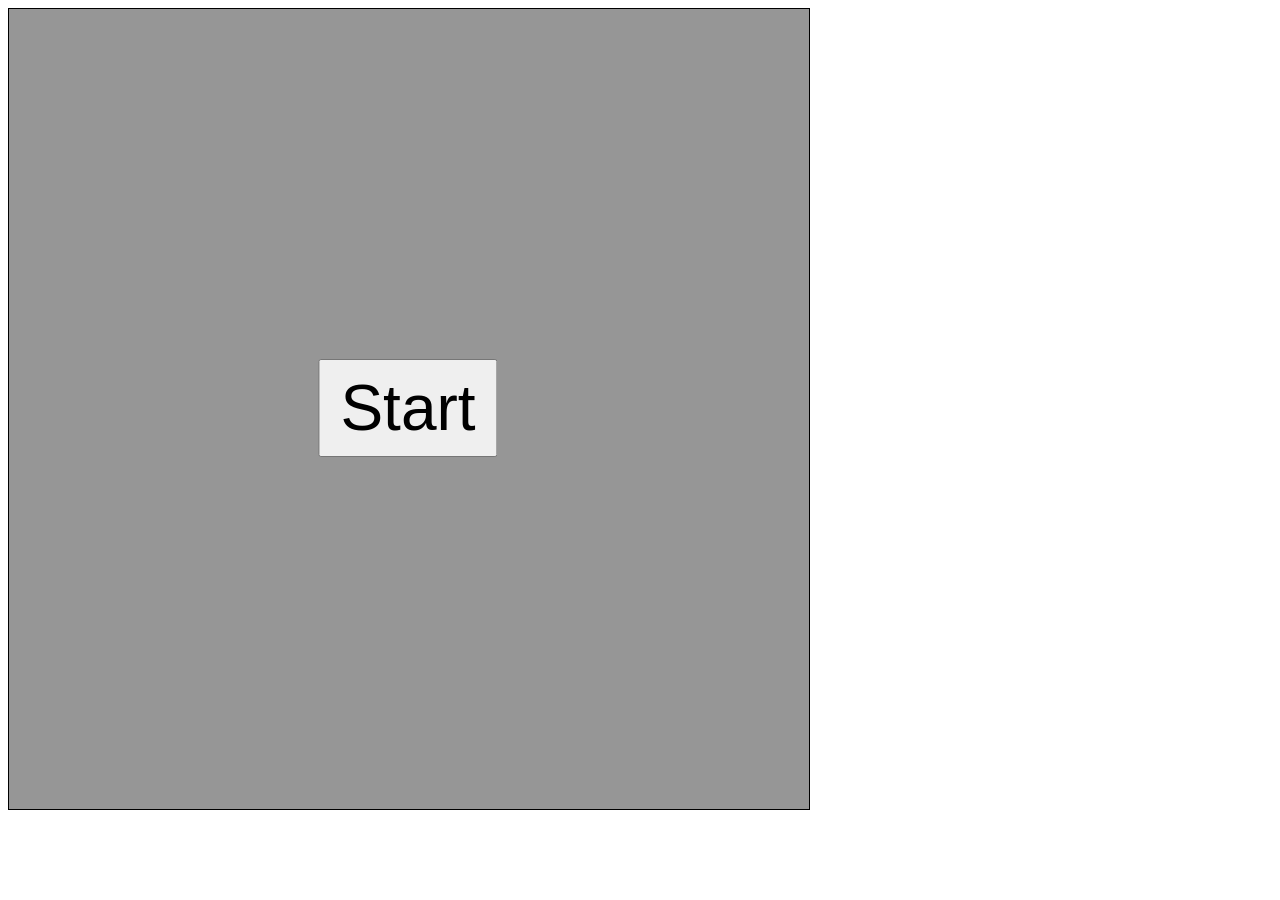
==== index.html @ ee8d1d65 "first commit" ====
<!DOCTYPE html>
<head>
    <title>My Website Homepage</title>
    <style>
        body {
            background-color: white;
        }
        #canvasContainer {
            position: relative;
            width: 300px;
            height: 300px;
        }

        #myCanvas {
            display: block;
        }
    </style>
</head>

<div id="canvasContainer">
    <canvas id="myCanvas"
        width="600"
        height="600"
        style="border:1px solid black; background-color: #969696;">
    </canvas>
</div>



<script>

const shape_folder = "shapes_updated/";
const image_folders = ["circle", "cog", "crescent", "horizontal", 
                        "square", "triangle", "vertical_rectangle", "x"];
const colors = ["black", "blue", "cyan", "green", "magenta", 
                "orange", "red", "white", "yellow"];

//create canvas object
const canvas = document.getElementById("myCanvas");
let canvas_size = Math.min(window.innerHeight, window.innerWidth) - 20
canvas_size = Math.min(canvas_size, window.innerHeight - 100)
canvas.width = canvas_size;
canvas.height = canvas_size;
const ctx = canvas.getContext("2d");

let img_size = 0.15 * canvas_size;

//pauses for specified ms
function sleep(ms) {
    return new Promise(resolve => setTimeout(resolve, ms));
}

//shape object
class Shape_obj{
    /**
     * @param {[float, float]} position
     * @param {string} shape
     * @param {string} color
     */
    constructor(position, shape, color){
        this.position = position;
        this.shape = shape;
        this.color = color;
    }

    set_position(pos) {
        this.position = pos
    }
    set_shape(shape){
        this.shape = shape
    }
    set_color(color){
        this.color = color
    }

    get_src() {
        return `${shape_folder}${this.shape}/${this.shape}_${this.color}.png`;
    }

    draw(ctx, size) {
        const img = new Image();
        img.src = this.get_src();
        img.onload = () => {
            ctx.drawImage(img, this.position[0], this.position[1], size, size)
        }
    }

    create_button(size, onClick) {
        const container = document.getElementById("canvasContainer");

        const button = document.createElement("button");
        button.style.position = "absolute";
        button.style.border = "none";
        button.style.background = "none";
        button.style.padding = "0";
        button.style.cursor = "pointer";
        button.style.left = this.position[0] + "px";
        button.style.top = this.position[1] + "px";

        const img = document.createElement("img");
        img.src = this.get_src();
        img.width = size;
        img.height = size;

        button.appendChild(img);

        button.addEventListener("click", () => {
            onClick(this);
        });

        container.appendChild(button);

        button.classList.add("shape-button");

        return button;
    }

    move(dx, dy) {
        this.position[0] += dx;
        this.position[1] += dy;
    }

} 

class Round{
    /**
     * @param {[Shape_obj]} shapes
     * @param {[string]} remaining_shapes
     * @param {[string]} remaining_colors
     * @param {boolean} drawn
     * @param {boolean} drawn_as_button
     * @var {Shape_obj} shape_changed
     * @var {Boolean} correct
     */
    constructor(shapes, remaining_shapes, remaining_colors, drawn=false, drawn_as_button=false) {
        this.shapes = shapes;
        this.remaining_shapes = remaining_shapes;
        this.remaining_colors = remaining_colors;
        this.drawn = drawn;
        this.drawn_as_button = drawn_as_button;
        this.shape_changed;
        this.correct;
    }

    change_one_shape(s){
        this.shapes[s].set_shape(this.remaining_shapes[Math.floor(Math.random()*this.remaining_shapes.length)])
        this.shape_changed = this.shapes[s]
        console.log("shape", s)
    }
    change_one_color(s){
        this.shapes[s].set_color(this.remaining_colors[Math.floor(Math.random()*this.remaining_colors.length)])
        this.shape_changed = this.shapes[s]
        console.log("color", s)
    }

    draw_images(){
        for (let i = 0; i < this.shapes.length; i++){
            this.shapes[i].draw(ctx, img_size)
        }
        this.drawn = true;
    }
    display_buttons(click_event){
        for (let i = 0; i < this.shapes.length; i++){
            this.shapes[i].create_button(img_size, click_event);
        }
        this.drawn_as_button = true;
    }
    clear_drawings(){
        ctx.clearRect(0, 0, canvas.width, canvas.height);
        this.drawn = false;
    }
    clear_buttons(){
        document.querySelectorAll(".shape-button").forEach(button => {
            button.remove();
        });
        this.drawn_as_button = false;
    }
}

class Game{
    /**
     * @param {[Round]} rounds
     * @param {Integer} current_round
     * @param {Integer} num_correct
     * @param {Integer} num_wrong
     */
    constructor(rounds, current_round, num_correct, num_wrong){
        this.rounds = rounds;
        this.current_round = current_round;
        this.num_correct = num_correct;
        this.num_wrong = num_wrong;
    }

    generate_shapes(num) {
        //used to track the location of shapes and make sure shapes do not overlap
        let images = [];
        let temp_image_folders = [...image_folders];
        let temp_colors = [...colors];
        
        for (let i = 0; i < num; i++){
            //create image variable
            let image = new Shape_obj();

            //randomly chooses an image to use
            let s_item = Math.floor(Math.random() * temp_image_folders.length);
            image.shape = temp_image_folders.splice(s_item, 1)[0];
            //randomly chooses a color
            let c_item = Math.floor(Math.random() * temp_colors.length);
            image.color = temp_colors.splice(c_item, 1)[0];
            

            //places it randomly on the canvas
            let x;
            let y;
            let rerandomize = true
            do{
                rerandomize = false
                x = Math.random() * (canvas_size - img_size);
                y = Math.random() * (canvas_size - img_size);
                //If the shape is too close to another, it will relocate it
                for (let j = 0; j < images.length; j++){
                    if (distance([x, y], images[j].position) < distance([0, 0], [img_size, img_size])){
                        rerandomize = true
                    }
                }
            } while (rerandomize)

            image.position = [x, y];

            console.log(image);

            //add shape to array
            images.push(image)
        }
        console.log(images)            

        let new_round = new Round(images, temp_image_folders, temp_colors)

        return new_round
    }   

    new_round(num_shapes){
        this.rounds.push(this.generate_shapes(num_shapes))
    }

    async button_functionality(clicked_shape){
        if (clicked_shape === this.rounds[this.current_round].shape_changed) {
            this.rounds[this.current_round].correct = true;
            this.num_correct++;
        } else {
            this.rounds[this.current_round].correct = false;
            this.num_wrong++;
        }
        this.rounds[this.current_round].clear_buttons();
        console.log("Round: ", this.current_round);
        console.log("Correct: ", this.num_correct);
        console.log("Wrong: ", this.num_wrong);
        this.new_round(5);
        this.current_round++;
        await sleep(2000);
        this.start_round();
    }

    async start_round(){
        this.rounds[this.current_round].draw_images();
        await sleep(300)
        this.rounds[this.current_round].clear_drawings();
        await sleep(1000)

        let s = Math.floor(Math.random()*5);
        if (Math.random() > 0.5) {
            this.rounds[this.current_round].change_one_shape(s)
        }
        else {
            this.rounds[this.current_round].change_one_color(s)
        }

        this.rounds[this.current_round].display_buttons((clicked_shape) => 
            this.button_functionality(clicked_shape))

        return 0;
    }

}

function setup() {
    

    const container = document.getElementById("canvasContainer");
    container.style.width = canvas_size + "px";
    container.style.height = canvas_size + "px";
    console.log(container.height)
    const btn = document.createElement("button");
    btn.style.position = "absolute";
    btn.style.top = "50%";
    btn.style.left = "50%";
    btn.style.transform = "translate(-50%, -50%)";
    btn.style.padding = "10px 20px";
    btn.style.zIndex = "10";
    btn.style.fontSize = "64px";
    btn.innerText = "Start"
    btn.addEventListener('click', () => {
        start_game();
        btn.remove();
    });

    container.appendChild(btn);
}

function distance(pos1, pos2) {
    return Math.sqrt(Math.pow(pos1[0] - pos2[0], 2) + Math.pow(pos1[1] - pos2[1], 2))
}

function start_game() {
    num = 5;
    game = new Game([], 0, 0, 0);
    document.body.appendChild(createSlider(0.08, 0.2, 0.15, 0.002, 0, 
        (value) => {
            img_size = canvas_size * value
            if (game.rounds[game.current_round].drawn == true){
                game.rounds[game.current_round].clear_drawings()
                game.rounds[game.current_round].draw_images()
            }
            if (game.rounds[game.current_round].drawn_as_button == true){
                game.rounds[game.current_round].clear_buttons()
                game.rounds[game.current_round].display_buttons((clicked_shape) => 
                    game.button_functionality(clicked_shape))
            }

        }, "Shape Size")
    );
    game.new_round(num)
    game.start_round()

}

function createSlider(min, max, start, step, num, func, labelText){
    const container = document.createElement("div");
    container.style.display = "flex";
    container.style.alignItems = "center";
    container.style.gap = "8px";

    const label = document.createElement("label");
    label.textContent = labelText;

    const slider = document.createElement("input");

    slider.type = "range";
    slider.min = String(min);
    slider.max = String(max);
    slider.step = String(step);
    slider.value = String(start);


    slider.addEventListener("input", () => {
        func(Number(slider.value));
    });

    container.style.position = "absolute"
    container.style.left = "10px"
    container.style.bottom = 10 + 20 * num + "px"
    container.style.zIndex = "10"
    container.style.width = canvas_size + "px";

    slider.style.flex = "1";
    slider.style.minWidth = "0";

    container.appendChild(label);
    container.appendChild(slider);

    return container;

}

setup()

</script>

</html>
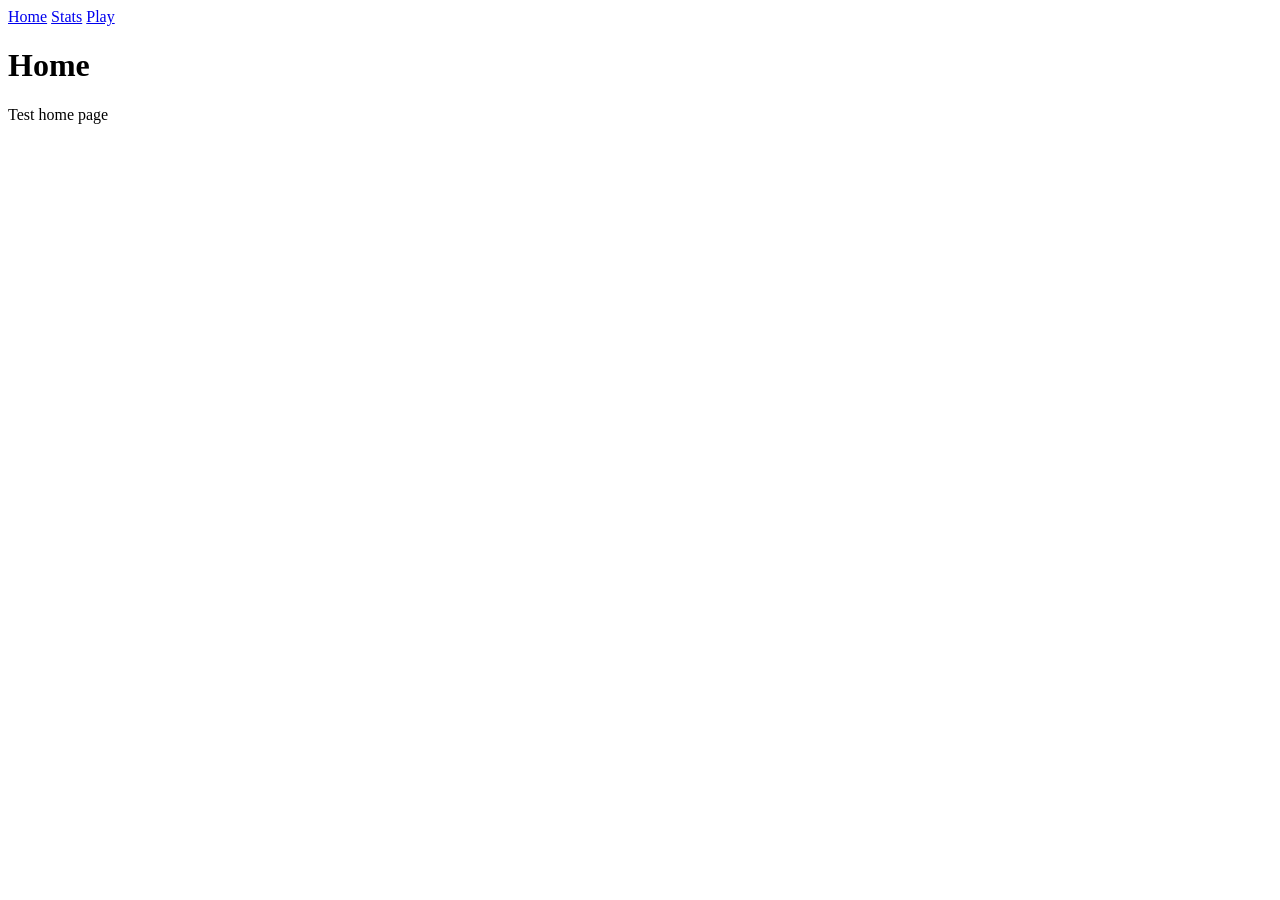
==== commit 17118408: "removed dupilate play script on home page" ====
--- a/index.html
+++ b/index.html
@@ -1,379 +1,28 @@
 <!DOCTYPE html>
 <head>
-    <title>My Website Homepage</title>
+    <title>Home</title>
     <style>
         body {
             background-color: white;
         }
-        #canvasContainer {
-            position: relative;
-            width: 300px;
-            height: 300px;
-        }
-
-        #myCanvas {
-            display: block;
-        }
     </style>
 </head>
 
-<div id="canvasContainer">
-    <canvas id="myCanvas"
-        width="600"
-        height="600"
-        style="border:1px solid black; background-color: #969696;">
-    </canvas>
-</div>
+<body>
+
+<div id="header"></div>
+
+<script>
+    fetch("header.html")
+        .then(response => response.text())
+        .then(data => {
+            document.getElementById("header").innerHTML = data;
+        });
+</script>
+
+    <h1>Home</h1>
+    <p>Test home page</p>
 
 
-
-<script>
-
-const shape_folder = "shapes_updated/";
-const image_folders = ["circle", "cog", "crescent", "horizontal", 
-                        "square", "triangle", "vertical_rectangle", "x"];
-const colors = ["black", "blue", "cyan", "green", "magenta", 
-                "orange", "red", "white", "yellow"];
-
-//create canvas object
-const canvas = document.getElementById("myCanvas");
-let canvas_size = Math.min(window.innerHeight, window.innerWidth) - 20
-canvas_size = Math.min(canvas_size, window.innerHeight - 100)
-canvas.width = canvas_size;
-canvas.height = canvas_size;
-const ctx = canvas.getContext("2d");
-
-let img_size = 0.15 * canvas_size;
-
-//pauses for specified ms
-function sleep(ms) {
-    return new Promise(resolve => setTimeout(resolve, ms));
-}
-
-//shape object
-class Shape_obj{
-    /**
-     * @param {[float, float]} position
-     * @param {string} shape
-     * @param {string} color
-     */
-    constructor(position, shape, color){
-        this.position = position;
-        this.shape = shape;
-        this.color = color;
-    }
-
-    set_position(pos) {
-        this.position = pos
-    }
-    set_shape(shape){
-        this.shape = shape
-    }
-    set_color(color){
-        this.color = color
-    }
-
-    get_src() {
-        return `${shape_folder}${this.shape}/${this.shape}_${this.color}.png`;
-    }
-
-    draw(ctx, size) {
-        const img = new Image();
-        img.src = this.get_src();
-        img.onload = () => {
-            ctx.drawImage(img, this.position[0], this.position[1], size, size)
-        }
-    }
-
-    create_button(size, onClick) {
-        const container = document.getElementById("canvasContainer");
-
-        const button = document.createElement("button");
-        button.style.position = "absolute";
-        button.style.border = "none";
-        button.style.background = "none";
-        button.style.padding = "0";
-        button.style.cursor = "pointer";
-        button.style.left = this.position[0] + "px";
-        button.style.top = this.position[1] + "px";
-
-        const img = document.createElement("img");
-        img.src = this.get_src();
-        img.width = size;
-        img.height = size;
-
-        button.appendChild(img);
-
-        button.addEventListener("click", () => {
-            onClick(this);
-        });
-
-        container.appendChild(button);
-
-        button.classList.add("shape-button");
-
-        return button;
-    }
-
-    move(dx, dy) {
-        this.position[0] += dx;
-        this.position[1] += dy;
-    }
-
-} 
-
-class Round{
-    /**
-     * @param {[Shape_obj]} shapes
-     * @param {[string]} remaining_shapes
-     * @param {[string]} remaining_colors
-     * @param {boolean} drawn
-     * @param {boolean} drawn_as_button
-     * @var {Shape_obj} shape_changed
-     * @var {Boolean} correct
-     */
-    constructor(shapes, remaining_shapes, remaining_colors, drawn=false, drawn_as_button=false) {
-        this.shapes = shapes;
-        this.remaining_shapes = remaining_shapes;
-        this.remaining_colors = remaining_colors;
-        this.drawn = drawn;
-        this.drawn_as_button = drawn_as_button;
-        this.shape_changed;
-        this.correct;
-    }
-
-    change_one_shape(s){
-        this.shapes[s].set_shape(this.remaining_shapes[Math.floor(Math.random()*this.remaining_shapes.length)])
-        this.shape_changed = this.shapes[s]
-        console.log("shape", s)
-    }
-    change_one_color(s){
-        this.shapes[s].set_color(this.remaining_colors[Math.floor(Math.random()*this.remaining_colors.length)])
-        this.shape_changed = this.shapes[s]
-        console.log("color", s)
-    }
-
-    draw_images(){
-        for (let i = 0; i < this.shapes.length; i++){
-            this.shapes[i].draw(ctx, img_size)
-        }
-        this.drawn = true;
-    }
-    display_buttons(click_event){
-        for (let i = 0; i < this.shapes.length; i++){
-            this.shapes[i].create_button(img_size, click_event);
-        }
-        this.drawn_as_button = true;
-    }
-    clear_drawings(){
-        ctx.clearRect(0, 0, canvas.width, canvas.height);
-        this.drawn = false;
-    }
-    clear_buttons(){
-        document.querySelectorAll(".shape-button").forEach(button => {
-            button.remove();
-        });
-        this.drawn_as_button = false;
-    }
-}
-
-class Game{
-    /**
-     * @param {[Round]} rounds
-     * @param {Integer} current_round
-     * @param {Integer} num_correct
-     * @param {Integer} num_wrong
-     */
-    constructor(rounds, current_round, num_correct, num_wrong){
-        this.rounds = rounds;
-        this.current_round = current_round;
-        this.num_correct = num_correct;
-        this.num_wrong = num_wrong;
-    }
-
-    generate_shapes(num) {
-        //used to track the location of shapes and make sure shapes do not overlap
-        let images = [];
-        let temp_image_folders = [...image_folders];
-        let temp_colors = [...colors];
-        
-        for (let i = 0; i < num; i++){
-            //create image variable
-            let image = new Shape_obj();
-
-            //randomly chooses an image to use
-            let s_item = Math.floor(Math.random() * temp_image_folders.length);
-            image.shape = temp_image_folders.splice(s_item, 1)[0];
-            //randomly chooses a color
-            let c_item = Math.floor(Math.random() * temp_colors.length);
-            image.color = temp_colors.splice(c_item, 1)[0];
-            
-
-            //places it randomly on the canvas
-            let x;
-            let y;
-            let rerandomize = true
-            do{
-                rerandomize = false
-                x = Math.random() * (canvas_size - img_size);
-                y = Math.random() * (canvas_size - img_size);
-                //If the shape is too close to another, it will relocate it
-                for (let j = 0; j < images.length; j++){
-                    if (distance([x, y], images[j].position) < distance([0, 0], [img_size, img_size])){
-                        rerandomize = true
-                    }
-                }
-            } while (rerandomize)
-
-            image.position = [x, y];
-
-            console.log(image);
-
-            //add shape to array
-            images.push(image)
-        }
-        console.log(images)            
-
-        let new_round = new Round(images, temp_image_folders, temp_colors)
-
-        return new_round
-    }   
-
-    new_round(num_shapes){
-        this.rounds.push(this.generate_shapes(num_shapes))
-    }
-
-    async button_functionality(clicked_shape){
-        if (clicked_shape === this.rounds[this.current_round].shape_changed) {
-            this.rounds[this.current_round].correct = true;
-            this.num_correct++;
-        } else {
-            this.rounds[this.current_round].correct = false;
-            this.num_wrong++;
-        }
-        this.rounds[this.current_round].clear_buttons();
-        console.log("Round: ", this.current_round);
-        console.log("Correct: ", this.num_correct);
-        console.log("Wrong: ", this.num_wrong);
-        this.new_round(5);
-        this.current_round++;
-        await sleep(2000);
-        this.start_round();
-    }
-
-    async start_round(){
-        this.rounds[this.current_round].draw_images();
-        await sleep(300)
-        this.rounds[this.current_round].clear_drawings();
-        await sleep(1000)
-
-        let s = Math.floor(Math.random()*5);
-        if (Math.random() > 0.5) {
-            this.rounds[this.current_round].change_one_shape(s)
-        }
-        else {
-            this.rounds[this.current_round].change_one_color(s)
-        }
-
-        this.rounds[this.current_round].display_buttons((clicked_shape) => 
-            this.button_functionality(clicked_shape))
-
-        return 0;
-    }
-
-}
-
-function setup() {
-    
-
-    const container = document.getElementById("canvasContainer");
-    container.style.width = canvas_size + "px";
-    container.style.height = canvas_size + "px";
-    console.log(container.height)
-    const btn = document.createElement("button");
-    btn.style.position = "absolute";
-    btn.style.top = "50%";
-    btn.style.left = "50%";
-    btn.style.transform = "translate(-50%, -50%)";
-    btn.style.padding = "10px 20px";
-    btn.style.zIndex = "10";
-    btn.style.fontSize = "64px";
-    btn.innerText = "Start"
-    btn.addEventListener('click', () => {
-        start_game();
-        btn.remove();
-    });
-
-    container.appendChild(btn);
-}
-
-function distance(pos1, pos2) {
-    return Math.sqrt(Math.pow(pos1[0] - pos2[0], 2) + Math.pow(pos1[1] - pos2[1], 2))
-}
-
-function start_game() {
-    num = 5;
-    game = new Game([], 0, 0, 0);
-    document.body.appendChild(createSlider(0.08, 0.2, 0.15, 0.002, 0, 
-        (value) => {
-            img_size = canvas_size * value
-            if (game.rounds[game.current_round].drawn == true){
-                game.rounds[game.current_round].clear_drawings()
-                game.rounds[game.current_round].draw_images()
-            }
-            if (game.rounds[game.current_round].drawn_as_button == true){
-                game.rounds[game.current_round].clear_buttons()
-                game.rounds[game.current_round].display_buttons((clicked_shape) => 
-                    game.button_functionality(clicked_shape))
-            }
-
-        }, "Shape Size")
-    );
-    game.new_round(num)
-    game.start_round()
-
-}
-
-function createSlider(min, max, start, step, num, func, labelText){
-    const container = document.createElement("div");
-    container.style.display = "flex";
-    container.style.alignItems = "center";
-    container.style.gap = "8px";
-
-    const label = document.createElement("label");
-    label.textContent = labelText;
-
-    const slider = document.createElement("input");
-
-    slider.type = "range";
-    slider.min = String(min);
-    slider.max = String(max);
-    slider.step = String(step);
-    slider.value = String(start);
-
-
-    slider.addEventListener("input", () => {
-        func(Number(slider.value));
-    });
-
-    container.style.position = "absolute"
-    container.style.left = "10px"
-    container.style.bottom = 10 + 20 * num + "px"
-    container.style.zIndex = "10"
-    container.style.width = canvas_size + "px";
-
-    slider.style.flex = "1";
-    slider.style.minWidth = "0";
-
-    container.appendChild(label);
-    container.appendChild(slider);
-
-    return container;
-
-}
-
-setup()
-
-</script>
-
+</body>
 </html>
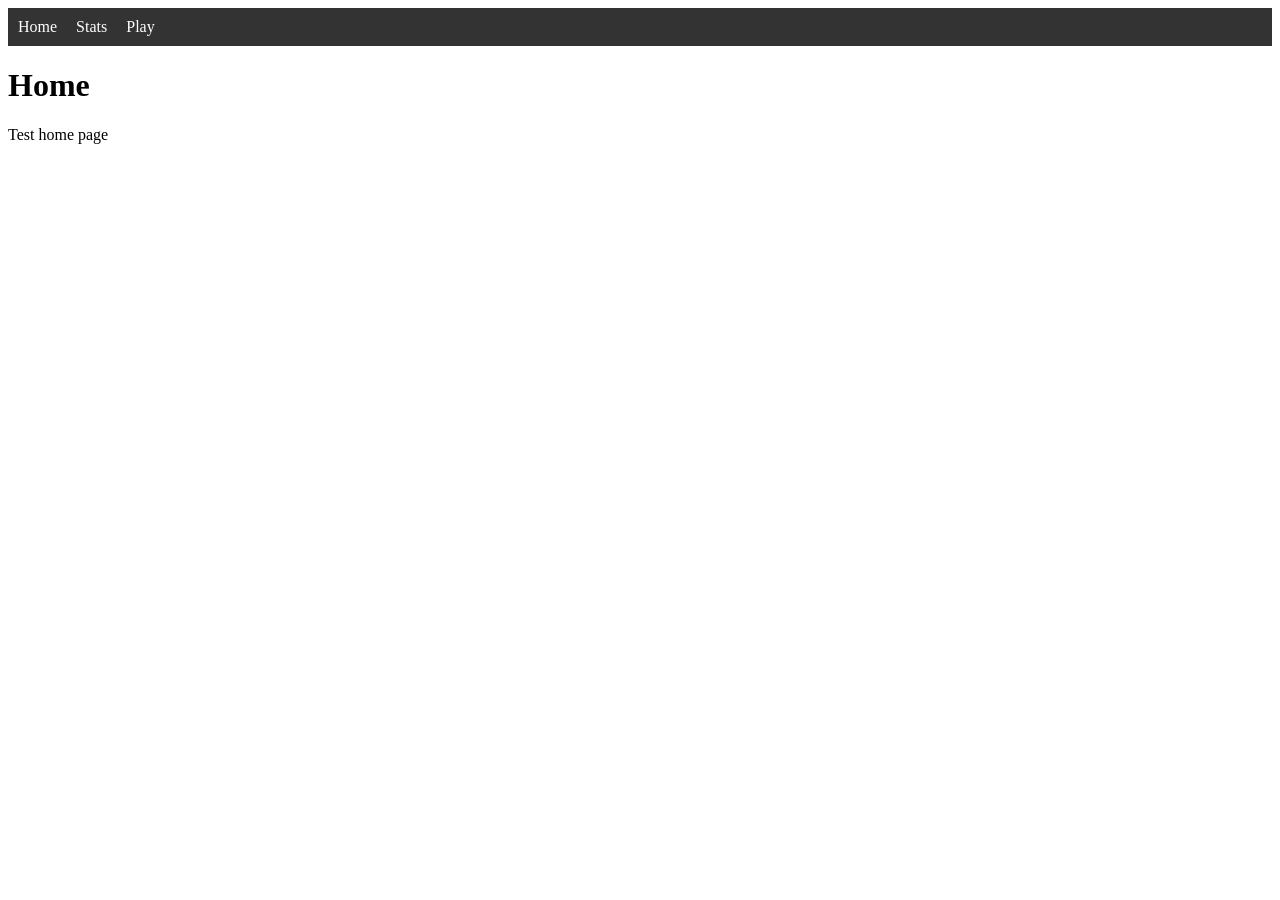
==== commit 5a8a3448: "removed sliders and fixed images loading slowly" ====
--- a/index.html
+++ b/index.html
@@ -1,11 +1,7 @@
 <!DOCTYPE html>
 <head>
     <title>Home</title>
-    <style>
-        body {
-            background-color: white;
-        }
-    </style>
+    <link rel="stylesheet" href="/css/style.css">
 </head>
 
 <body>
--- a/css/style.css
+++ b/css/style.css
@@ -0,0 +1,18 @@
+body {
+    background-color: white;
+}
+
+nav {
+    background-color: #333;
+    padding: 10px;
+}
+
+nav a {
+    color: white;
+    text-decoration: none;
+    margin-right: 15px;
+}
+
+nav a:hover {
+    color: #00ccff;
+}
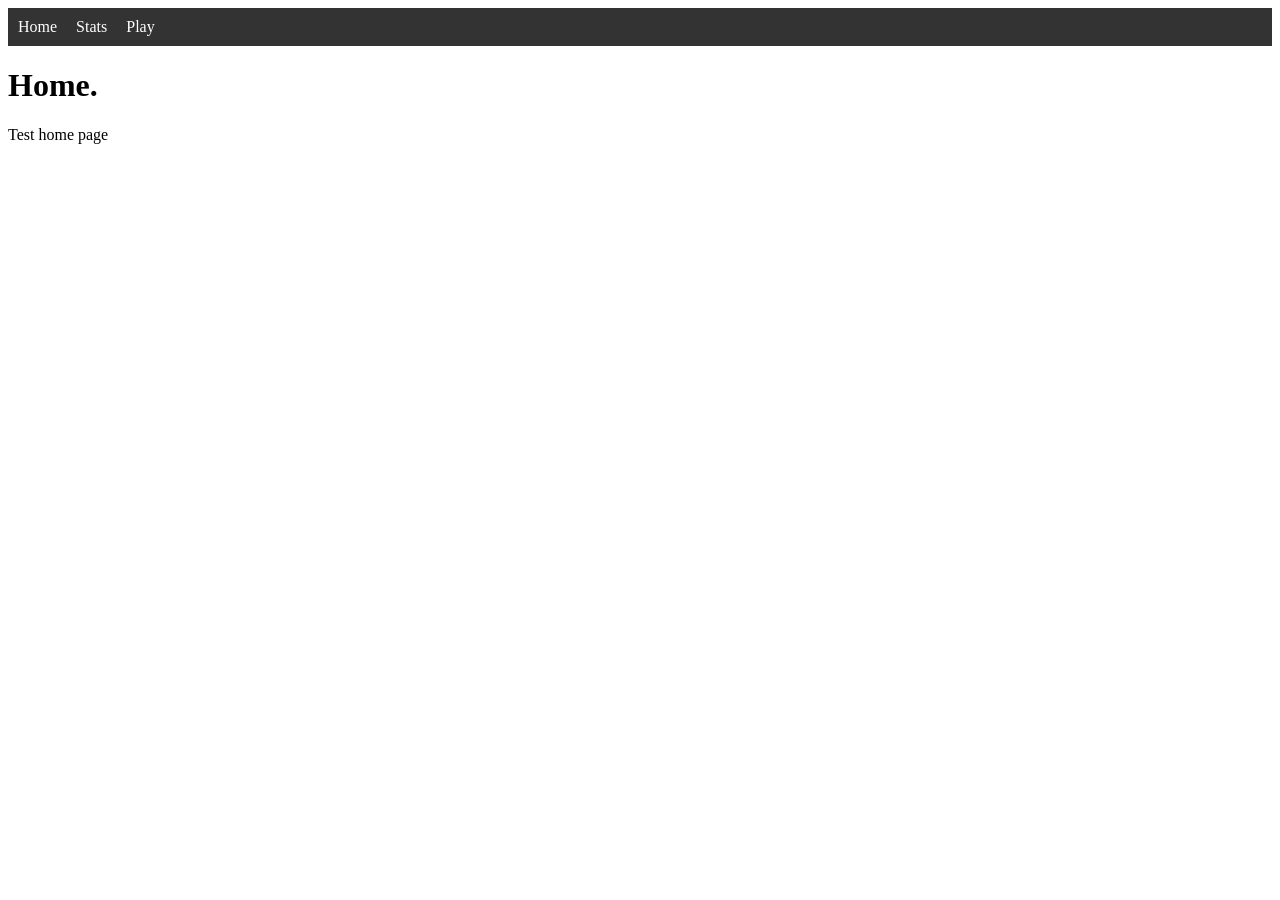
==== commit ed161787: "Added stats on play screen and moved js to a new folder" ====
--- a/index.html
+++ b/index.html
@@ -16,7 +16,7 @@
         });
 </script>
 
-    <h1>Home</h1>
+    <h1>Home.</h1>
     <p>Test home page</p>
 
 
--- a/css/style.css
+++ b/css/style.css
@@ -1,7 +1,9 @@
+/*background color*/
 body {
     background-color: white;
 }
 
+/*header to change tabs*/
 nav {
     background-color: #333;
     padding: 10px;
@@ -15,4 +17,30 @@
 
 nav a:hover {
     color: #00ccff;
+}
+
+/*displaying canvas and info text*/
+.gameLayout {
+    display: flex;
+    gap: 20px;
+    justify-content: center;
+    align-items: flex-start;
+}
+
+/* Desktop */
+.infoPanel {
+    max-width: 300px;
+}
+
+/* Mobile */
+@media (max-width: 768px) {
+    .gameLayout {
+        flex-direction: column;
+        align-items: center;
+    }
+
+    .infoPanel {
+        max-width: 90%;
+        text-align: center;
+    }
 }
